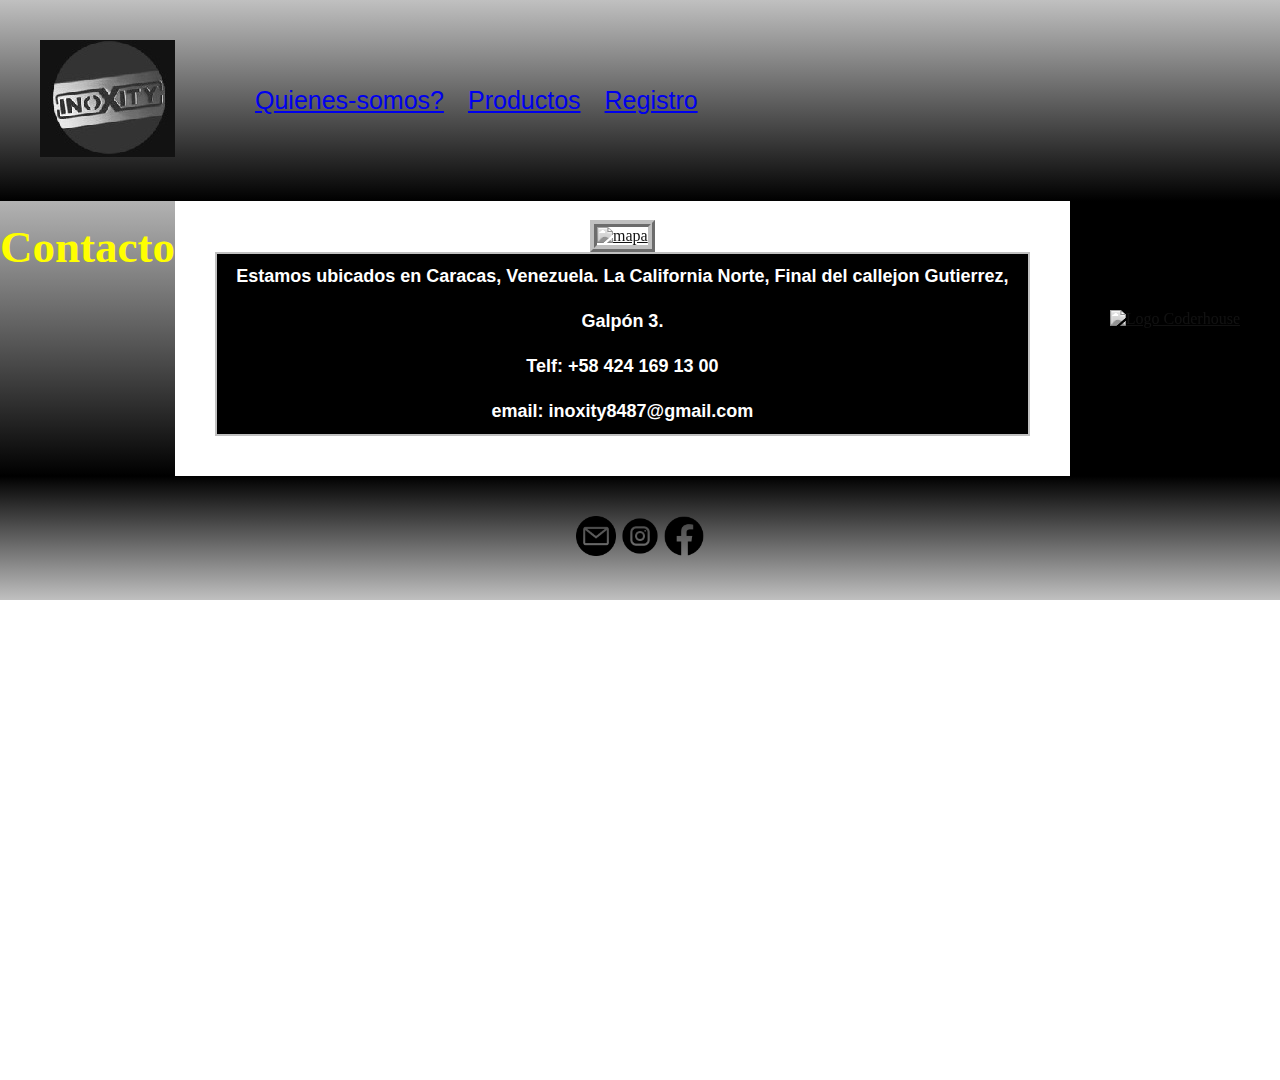
==== pages/contacto.html @ 4ab33315 "Proyecto final con corrección" ====
<!DOCTYPE html>
<html lang="en">

<head>
    <meta charset="UTF-8">
    <meta http-equiv="X-UA-Compatible" content="IE=edge">
    <meta name="viewport" content="width=device-width, initial-scale=1.0">
    <meta name="description"
        content="Te mostraremos dond estamos ubicados y como puedes contactarnos por email y redes sociales">
    <meta name="keywords" content="contacto, telefono, mapa, ubicación, instagram, facebook, email">
    <title>Contacto</title>
    <!--CDN Bootstrap CSS para HTML sacado de la pagina de Bootstrap-->
    <link rel="stylesheet" href="https://cdn.jsdelivr.net/npm/bootstrap@5.2.3/dist/css/bootstrap.min.css"
        integrity="sha384-rbsA2VBKQhggwzxH7pPCaAqO46MgnOM80zW1RWuH61DGLwZJEdK2Kadq2F9CUG65" crossorigin="anonymous">
    <!--favicon-->
    <link rel="shortcut icon" type="image/x-icon" href="../assets/favicon.ico">
    <link rel="stylesheet" href="../css/main.css">
</head>

<body class="fondo">

    <header id=gridContainer class="encabezado">

        <div>
            <a href="../index.html"><img src="../assets/inoxitylogo.jpg" alt="Logo de la compañia" /></a>
        </div>

        <div class="container">
            <nav>
                <ul class="espacioNav">
                    <li class="nav-item"><a class="nav-link" href="./quienesSomos.html">Quienes-somos?</a></li>
                    <li class="nav-item"><a class="nav-link" href="./productos.html">Productos</a></li>
                    <li class="nav-item"><a class="nav-link" href="./registro.html">Registro</a></li>
                </ul>
            </nav>
        </div>
    </header>
    <!--practicando gradientes-->

    <main id=gridContainer class="principal">

        <h1 id="gradiente">Contacto</h1>
        <div>
            <a href=https://www.google.com.ar/maps/@10.4841741,-66.8243992,48m/data=!3m1!1e3?hl=es> <img
                    src="https://th.bing.com/th/id/OIP.6HKvTzKoHwdbkSUaOLuBkwHaEo?pid=ImgDet&w=183&h=114&c=7"
                    class="imagenChica bordes" alt="mapa"> </a>

            <h3>
                <p>Estamos ubicados en Caracas, Venezuela. La California Norte, Final del callejon Gutierrez, Galpón 3.
                </p>
                <p>Telf: +58 424 169 13 00</p>
                <p>email: inoxity8487@gmail.com</p>
            </h3>
        </div>

        <aside id=gridContainer class="publicidad">
            <div>
                <a
                    href="https://www.coderhouse.com/?utm_term=Coderhouse&utm_campaign=Brand&utm_source=bing_search_brand&utm_medium=cpc&msclkid=0b0bfb5e24e2171c96079892890bcbee&utm_content=Coderhouse">
                    <img src="https://res.cloudinary.com/hdsqazxtw/image/upload/v1559681445/logo_coderhouse_2_bmqbet.png"
                        alt="Logo Coderhouse" class="imagenChica"></a>
                <strong>
                    <p>Pulsa el icono</p>
                </strong>
            </div>
        </aside>

    </main>


    <footer id=gridContainer class="pieDePagina">

        <div>

            <a href="https://mail.google.com/"><img src="../assets/email.png" alt="icono de email"
                    class="imagenLogo"></a>

            <a href="https://www.instagram.com/inoxity.ve/"><img src="../assets/instagram.png" alt="icono de instagram"
                    class="imagenLogo"></a>

            <a href="https://www.facebook.com/inoxity.jaramillo.31"><img src="../assets/facebook.png"
                    alt="icono de facebook" class="imagenLogo"></a>
        </div>

    </footer>

    <!--CDN Bootstrap JavaScript para HTML sacado de la pagina de Bootstrap-->
    <script src="https://cdn.jsdelivr.net/npm/bootstrap@5.2.3/dist/js/bootstrap.min.js"
        integrity="sha384-cuYeSxntonz0PPNlHhBs68uyIAVpIIOZZ5JqeqvYYIcEL727kskC66kF92t6Xl2V"
        crossorigin="anonymous"></script>
</body>

</html>
---- css/main.css ----
@charset "UTF-8";
* {
  margin: 0;
  padding: 0;
  box-sizing: border-box;
}

header {
  width: 100%;
  background-image: linear-gradient(to bottom, silver, black);
  position: fixed;
  top: 0px;
  /* despues de mucho investigar, este pequeño comando hizo que las imagenes quedaran por detras del header */
  z-index: 1;
}

main {
  text-align: center;
}

div {
  margin: 5px;
  padding: 35px;
}

section {
  background-color: transparent;
}

span {
  background-color: yellow;
}

footer {
  background-image: linear-gradient(to top, silver, black);
}

.espacioNav {
  word-spacing: 15pt;
}

/* clase para colocar la imagen de fondo de todas las paginas */
.fondo {
  background-image: url(https://i.pinimg.com/736x/7c/1b/53/7c1b531215f46e431dc42587b6601988.jpg);
  background-repeat: no-repeat;
  background-position: center;
  background-size: cover;
  min-height: 100vh;
}

/* Clases para reducir imagenes y transiciones */
.imagenChica {
  /* haciendo uso del MIXIN */
  width: 200px;
  height: 200px;
  filter: grayscale(1);
  transition: all 1s;
}
.imagenChica:hover {
  width: 250px;
  height: 250px;
  filter: none;
}

/* Clase para los bordes de las imagenes*/
.bordes {
  border-width: 7px;
  border-style: ridge;
  border-color: silver;
}

.imagenLogo {
  /* haciendo uso del MIXIN */
  width: 40px;
  height: 40px;
  transition: all 1s;
}
.imagenLogo:hover {
  width: 100px;
  height: 100px;
  padding: 15px;
}

li {
  display: inline-block;
  font-style: normal;
  font-size: 25px;
  font-family: "Arial";
  color: white;
  transition: all 0.25s;
}
li:hover {
  font-size: 30px;
  padding: 15px;
}

/* uso de flexbox y etiquetas*/
/* uso de variables con los colores*/
h1 {
  display: flex;
  flex-direction: column;
  color: yellow;
  font-size: 5vh;
  font-family: Impact;
  width: 100%;
  text-align: center;
  line-height: 15vh;
}

h2 {
  display: flex;
  flex-direction: column;
  color: white;
  font-size: 2vh;
  font-family: Arial, Helvetica, sans-serif;
  background-color: black;
  border: solid 2px silver;
  line-height: 5vh;
}

h3 {
  display: flex;
  flex-direction: column;
  color: white;
  font-size: 2vh;
  font-family: Arial, Helvetica, sans-serif;
  background-color: black;
  border: solid 2px silver;
  text-align: center;
  line-height: 5vh;
}

/* sección de GRIDS II */
@media only screen and (min-width: 0px) and (max-width: 767px) {
  #gridContainer {
    display: grid;
    /*recordar que estos nombres solo son referenciales, puedo llamar las clases del grid como quiera */
    grid-template-areas: "encabezado" "principal" "publicidad" "piePagina";
    grid-template-columns: auto;
    grid-template-rows: auto auto auto auto;
  }
  .encabezado {
    grid-area: encabezado;
    text-align: center;
    align-items: center;
  }
  .principal {
    grid-area: principal;
    margin-top: 350px;
    text-align: center;
    align-items: center;
  }
  .publicidad {
    grid-area: publicidad;
    background-color: black;
    background-size: cover;
    text-align: center;
    align-items: center;
    animation-name: colores;
    animation-iteration-count: infinite;
    animation-timing-function: ease-in;
    animation-duration: 2s;
    animation-delay: 0.5s;
  }
  .pieDePagina {
    grid-area: pieDePagina;
    width: 100%;
    text-align: center;
    align-items: center;
  }
}
@media only screen and (min-width: 768px) {
  #gridContainer {
    display: grid;
    /*recordar que estos nombres solo son referenciales, puedo llamar las clases del grid como quiera */
    grid-template-areas: "principal principal publicidad" "principal principal publicidad";
    grid-template-rows: auto auto auto;
    grid-template-columns: auto auto auto;
  }
  .encabezado {
    grid-area: encabezado;
    justify-content: left;
    align-items: center;
  }
  .principal {
    grid-area: principal;
    margin-top: 180px;
    text-align: center;
    justify-items: center;
  }
  .publicidad {
    grid-area: publicidad;
    /* haciendo uso de las variables cpn los colores */
    background-color: black;
    background-size: cover;
    width: 100%;
    text-align: center;
    align-content: center;
    animation-name: colores;
    animation-iteration-count: infinite;
    animation-timing-function: ease-in;
    animation-duration: 2s;
    animation-delay: 0.5s;
  }
  .pieDePagina {
    grid-area: pieDePagina;
    justify-content: center;
    text-align: center;
  }
}
#gradiente {
  background-image: linear-gradient(silver, black);
}

@keyframes colores {
  0% {
    background-color: white;
  }
  20% {
    background-color: pink;
  }
  40% {
    background-color: violet;
  }
  60% {
    background-color: red;
  }
  80% {
    background-color: orange;
  }
  100% {
    background-color: yellow;
  }
}/*# sourceMappingURL=main.css.map */
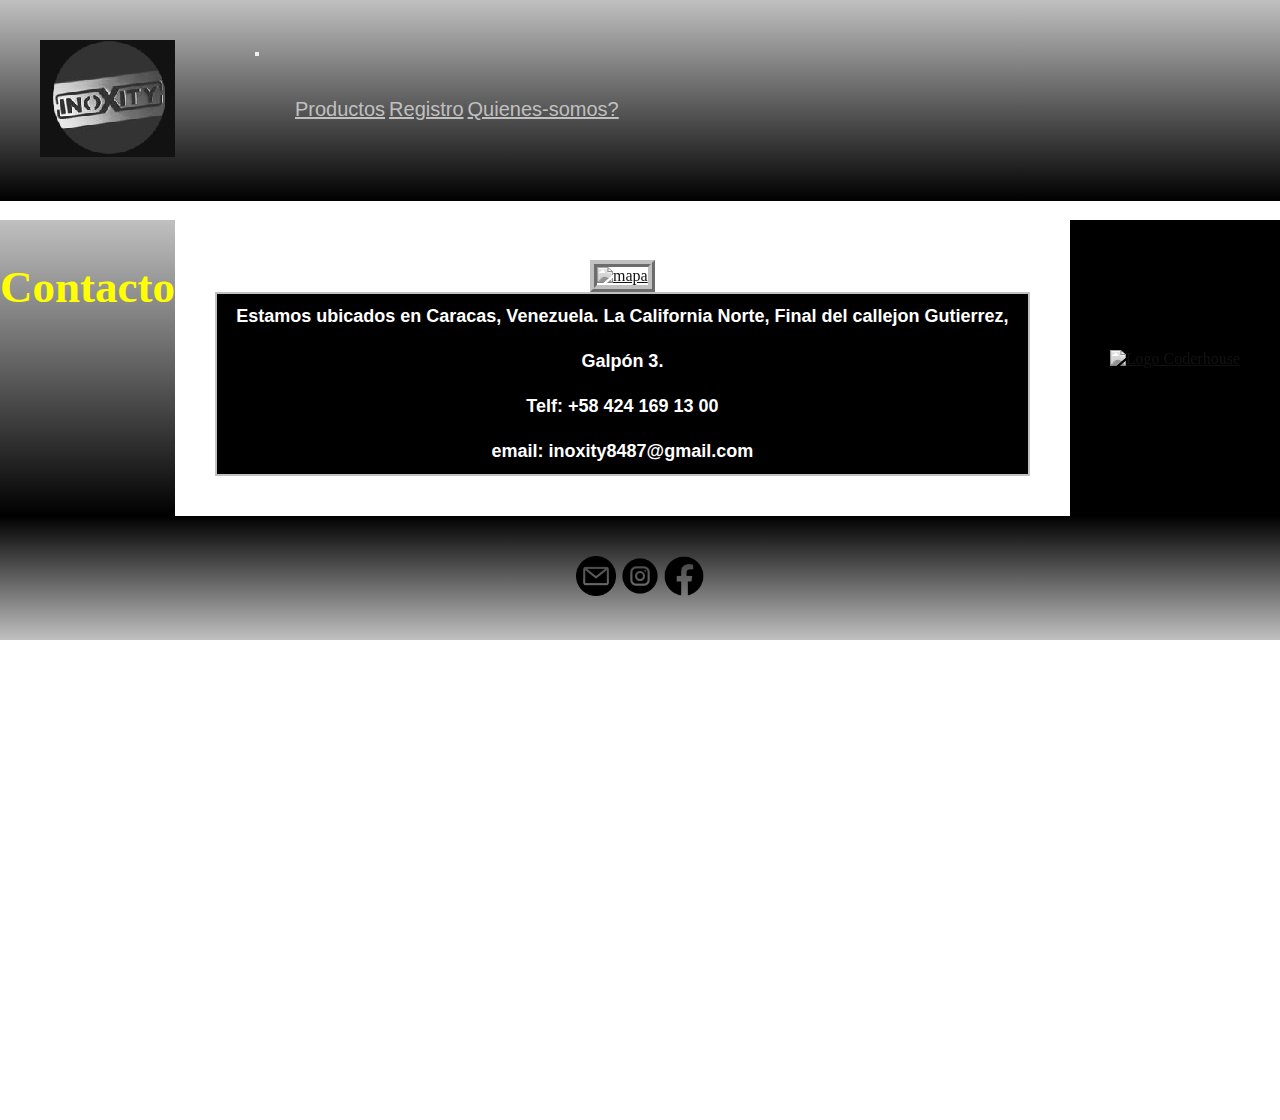
==== commit 000b3b67: "Detalle del menu en mobile" ====
--- a/pages/contacto.html
+++ b/pages/contacto.html
@@ -22,18 +22,32 @@
     <header id=gridContainer class="encabezado">
 
         <div>
+            <!-- Logo de la compañía y link en las otras paginas para volver al index-->
             <a href="../index.html"><img src="../assets/inoxitylogo.jpg" alt="Logo de la compañia" /></a>
         </div>
 
-        <div class="container">
-            <nav>
-                <ul class="espacioNav">
-                    <li class="nav-item"><a class="nav-link" href="./quienesSomos.html">Quienes-somos?</a></li>
-                    <li class="nav-item"><a class="nav-link" href="./productos.html">Productos</a></li>
-                    <li class="nav-item"><a class="nav-link" href="./registro.html">Registro</a></li>
-                </ul>
-            </nav>
-        </div>
+        <nav class="navbar navbar-expand-lg color_nav" data-bs-theme="dark">
+            <div class="container-fluid">
+
+                <!-- Botones de navegación usando Bootstrap  -->
+                <button class="navbar-toggler" type="button" data-bs-toggle="collapse"
+                    data-bs-target="#navbarNavDropdown" aria-controls="navbarNavDropdown" aria-expanded="false"
+                    aria-label="Toggle navigation">
+                    <span class="navbar-toggler-icon"></span>
+                </button>
+
+                <div class="collapse navbar-collapse" id="navbarNavDropdown">
+                    <ul class="navbar-nav">
+                        <!-- utilizando la clase espacioNav dentro de los list item para cambiar el color del menú-->
+                        <li class="nav-item"><a class="nav-link espacioNav" href="./productos.html"> Productos</a>
+                        </li>
+                        <li class="nav-item"><a class="nav-link espacioNav" href="./registro.html"> Registro </a>
+                        </li>
+                        <li class="nav-item"><a class="nav-link espacioNav" href="./quienesSomos.html">
+                                Quienes-somos?</a></li>
+                    </ul>
+                </div>
+        </nav>
     </header>
     <!--practicando gradientes-->
 
--- a/css/main.css
+++ b/css/main.css
@@ -32,11 +32,13 @@
 }
 
 footer {
+  width: 100%;
   background-image: linear-gradient(to top, silver, black);
 }
 
 .espacioNav {
-  word-spacing: 15pt;
+  color: silver;
+  word-spacing: 10pt;
 }
 
 /* clase para colocar la imagen de fondo de todas las paginas */
@@ -57,8 +59,8 @@
   transition: all 1s;
 }
 .imagenChica:hover {
-  width: 250px;
-  height: 250px;
+  width: 220px;
+  height: 220px;
   filter: none;
 }
 
@@ -84,7 +86,7 @@
 li {
   display: inline-block;
   font-style: normal;
-  font-size: 25px;
+  font-size: 20px;
   font-family: "Arial";
   color: white;
   transition: all 0.25s;
@@ -142,7 +144,6 @@
   .encabezado {
     grid-area: encabezado;
     text-align: center;
-    align-items: center;
   }
   .principal {
     grid-area: principal;
@@ -184,7 +185,7 @@
   }
   .principal {
     grid-area: principal;
-    margin-top: 180px;
+    margin-top: 220px;
     text-align: center;
     justify-items: center;
   }
